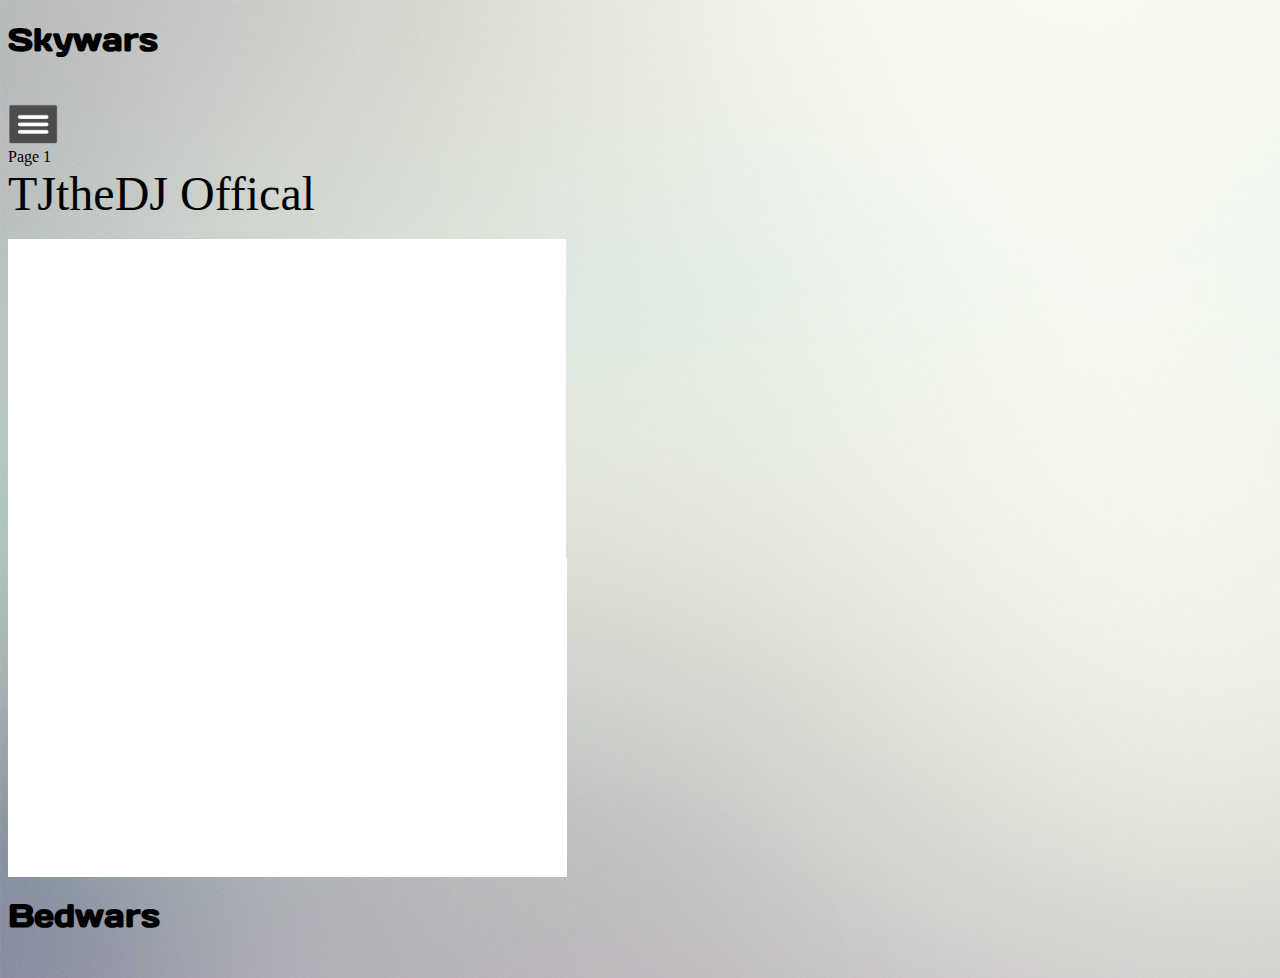
==== index.html @ 0a888ab0 "1" ====
<!DOCTYPE html>
<html>

<head>
    <meta charset="UTF-8">
    <!-- generator meta tag -->
    <!-- leave this for stats and Silex version check -->
    <meta name="generator" content="Silex v2.2.7">
    <!-- End of generator meta tag -->
    <script type="text/javascript" src="//editor.silex.me/static/2.7/jquery.js" data-silex-static=""></script>
    <script type="text/javascript" src="//editor.silex.me/static/2.7/jquery-ui.js" data-silex-static=""></script>
    <script type="text/javascript" src="//editor.silex.me/static/2.7/pageable.js" data-silex-static=""></script>
    <script type="text/javascript" src="//editor.silex.me/static/2.7/front-end.js" data-silex-static=""></script>
    <link rel="stylesheet" href="//editor.silex.me/static/2.7/normalize.css" data-silex-static="">
    <link rel="stylesheet" href="//editor.silex.me/static/2.7/front-end.css" data-silex-static="">

    <style type="text/css" class="silex-style"></style>
    <script type="text/javascript" class="silex-script"></script>
    <style class="silex-inline-styles" type="text/css">
        .body-initial {
            background-color: rgba(255, 255, 255, 1);
            background-image: url('515977-wallpaper-white-gradient.jpg');
        }
        
        .silex-id-1490938557495-3 {
            min-height: 85px;
            width: 163px;
            top: 323px;
            left: 278px;
        }
        
        .silex-id-1490938027022-0 {
            min-height: 73px;
            width: 361px;
            top: 19px;
            left: 598px;
        }
        
        @media only screen and (max-width: 480px),
        only screen and (max-device-width: 480px) {
            .silex-id-1490938027022-0 {
                left: 101px;
                top: 120px;
            }
        }
        
        .silex-id-1490938509643-2 {
            min-height: 319px;
            width: 558px;
            background-color: rgb(255, 255, 255);
            top: 427px;
            left: 1013px;
        }
        
        .silex-id-1490938098897-1 {
            min-height: 319px;
            width: 559px;
            background-color: rgb(255, 255, 255);
            top: 415px;
            left: 69px;
        }
        
        .silex-id-1490938605166-5 {
            min-height: 75px;
            width: 157px;
            top: 341px;
            left: 1219px;
        }
    </style>
    <title></title>
    <script type="text/javascript" class="silex-json-styles">
        [{"desktop":{"body-initial":{"background-color":"rgba(255,255,255,1)","background-image":"url('515977-wallpaper-white-gradient.jpg')"},"silex-id-1474394621033-3":{"min-height":"600px","top":"5px","left":"0px"},"silex-id-1474394621032-2":{"min-height":"100px","background-color":"rgb(255, 255, 255)"},"silex-id-1474394605264-1":{"min-height":"100px","width":"100px","top":"100px","left":"100px"},"silex-id-1474394605263-0":{"min-height":"100px","background-color":"transparent"},"silex-id-1442914737143-3":{"min-height":"36px","width":"960px","top":"37px","left":"1px"},"silex-id-1490938027022-0":{"min-height":"73px","width":"361px","top":"19px","left":"598px"},"silex-id-1490938098897-1":{"min-height":"319px","width":"559px","background-color":"rgb(255, 255, 255)","top":"415px","left":"69px"},"silex-id-1490938509643-2":{"min-height":"319px","width":"558px","background-color":"rgb(255, 255, 255)","top":"427px","left":"1013px"},"silex-id-1490938557495-3":{"min-height":"85px","width":"163px","top":"323px","left":"278px"},"silex-id-1490938605166-5":{"min-height":"75px","width":"157px","top":"341px","left":"1219px","background-image":""},"silex-id-1490940182491-6":{"min-height":"100px","background-color":"rgb(255, 255, 255)"},"silex-id-1490940224041-8":{"min-height":"100px","background-color":"rgb(255, 255, 255)"}},"mobile":{"silex-id-1490938027022-0":{"left":"101px","top":"120px"}},"componentData":{}}]
    </script>






    <meta name="viewport" content="width=device-width, initial-scale=1, maximum-scale=2.2" data-silex-viewport="">
    <link href="http://fonts.googleapis.com/css?family=Days+One" rel="stylesheet" type="text/css" class="silex-custom-font">
    <style id="current-page-style">
        .page-page-1 {
            display: inherit;
        }
    </style>
    <!-- Silex HEAD tag do not remove -->
    <!-- End of Silex HEAD tag do not remove -->
</head>

<body data-silex-id="body-initial" class="body-initial enable-mobile silex-runtime" data-silex-type="container">
    <div data-silex-type="text" class="editable-style silex-id-1490938557495-3 text-element" data-silex-id="silex-id-1490938557495-3">
        <div class="silex-element-content normal">
            <h3 class="heading3">
                <font face="Days One" size="6">Skywars</font>
            </h3>
        </div>
    </div>
    <div class="silex-pages">
        <div data-silex-type="image" class="editable-style silex-id-hamburger-menu image-element menu-button prevent-draggable prevent-resizable" data-silex-id="silex-id-hamburger-menu">
            <img alt="open mobile menu" src="[data-uri]"
                class="silex-element-content">
        </div>

        <a id="page-page-1" data-silex-type="page" class="page-element page-link-active">Page 1</a></div>
















    <div data-silex-type="text" class="editable-style silex-id-1490938027022-0 text-element" data-silex-id="silex-id-1490938027022-0">
        <div class="silex-element-content normal">
            <font face="georgia, serif" size="7">TJtheDJ Offical</font>
            <div><br></div>
        </div>
    </div>
    <div data-silex-type="html" class="editable-style silex-id-1490938509643-2 html-element" data-silex-id="silex-id-1490938509643-2">
        <div class="silex-element-content"><iframe width="560" height="315" src="https://www.youtube.com/embed/videoseries?list=PL4pro5D7LdbhJXVVdPAXng2gD8tUxT-XS" frameborder="0" allowfullscreen=""></iframe></div>
    </div>
    <div data-silex-type="html" class="editable-style silex-id-1490938098897-1 html-element" data-silex-id="silex-id-1490938098897-1">
        <div class="silex-element-content"><iframe width="560" height="315" src="https://www.youtube.com/embed/videoseries?list=PL4pro5D7Ldbh3jFfneKgEJfBDd4A2UvR7" frameborder="0" allowfullscreen=""></iframe></div>
    </div>
    <div data-silex-type="text" class="editable-style silex-id-1490938605166-5 text-element" data-silex-id="silex-id-1490938605166-5">
        <div class="silex-element-content normal">
            <h3 style="height: 0px;" class="heading3">
                <font face="Days One" size="6">Bedwars</font>
            </h3>
            <h3 style="height: 0px;" class="heading3">
                <font face="Days One" size="6"><br></font>
            </h3>
            <h3 style="height: 0px;" class="heading3">
                <font face="Days One" size="6"><br></font><br></h3>
        </div>
    </div>
</body>

</html>
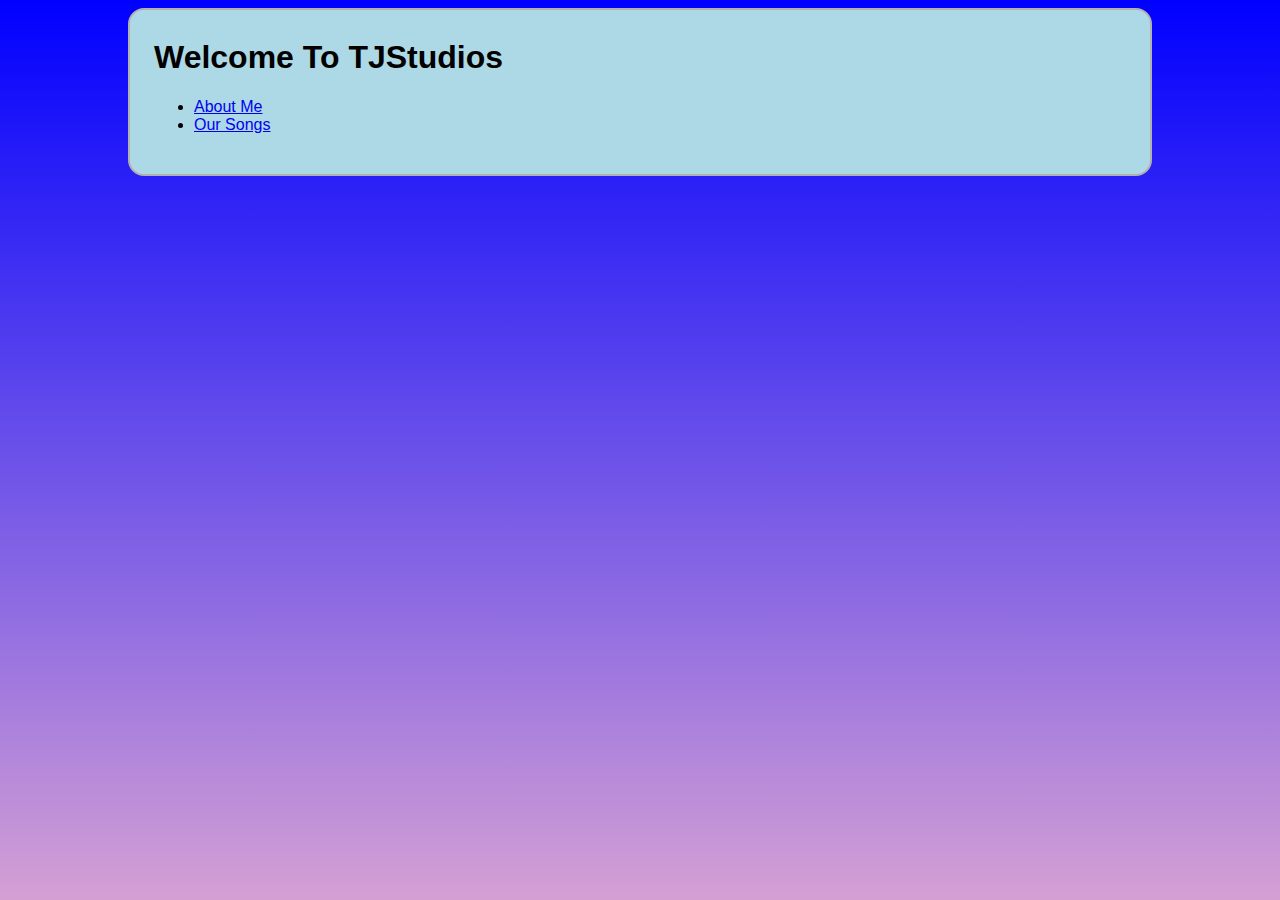
==== commit ed80a96f: "Website Rebuilt" ====
--- a/index.html
+++ b/index.html
@@ -1,148 +1,13 @@
+<!DOCTYPE html>
 <!DOCTYPE html>
 <html>
-
 <head>
-    <meta charset="UTF-8">
-    <!-- generator meta tag -->
-    <!-- leave this for stats and Silex version check -->
-    <meta name="generator" content="Silex v2.2.7">
-    <!-- End of generator meta tag -->
-    <script type="text/javascript" src="//editor.silex.me/static/2.7/jquery.js" data-silex-static=""></script>
-    <script type="text/javascript" src="//editor.silex.me/static/2.7/jquery-ui.js" data-silex-static=""></script>
-    <script type="text/javascript" src="//editor.silex.me/static/2.7/pageable.js" data-silex-static=""></script>
-    <script type="text/javascript" src="//editor.silex.me/static/2.7/front-end.js" data-silex-static=""></script>
-    <link rel="stylesheet" href="//editor.silex.me/static/2.7/normalize.css" data-silex-static="">
-    <link rel="stylesheet" href="//editor.silex.me/static/2.7/front-end.css" data-silex-static="">
-
-    <style type="text/css" class="silex-style"></style>
-    <script type="text/javascript" class="silex-script"></script>
-    <style class="silex-inline-styles" type="text/css">
-        .body-initial {
-            background-color: rgba(255, 255, 255, 1);
-            background-image: url('515977-wallpaper-white-gradient.jpg');
-        }
-        
-        .silex-id-1490938557495-3 {
-            min-height: 85px;
-            width: 163px;
-            top: 323px;
-            left: 278px;
-        }
-        
-        .silex-id-1490938027022-0 {
-            min-height: 73px;
-            width: 361px;
-            top: 19px;
-            left: 598px;
-        }
-        
-        @media only screen and (max-width: 480px),
-        only screen and (max-device-width: 480px) {
-            .silex-id-1490938027022-0 {
-                left: 101px;
-                top: 120px;
-            }
-        }
-        
-        .silex-id-1490938509643-2 {
-            min-height: 319px;
-            width: 558px;
-            background-color: rgb(255, 255, 255);
-            top: 427px;
-            left: 1013px;
-        }
-        
-        .silex-id-1490938098897-1 {
-            min-height: 319px;
-            width: 559px;
-            background-color: rgb(255, 255, 255);
-            top: 415px;
-            left: 69px;
-        }
-        
-        .silex-id-1490938605166-5 {
-            min-height: 75px;
-            width: 157px;
-            top: 341px;
-            left: 1219px;
-        }
-    </style>
-    <title></title>
-    <script type="text/javascript" class="silex-json-styles">
-        [{"desktop":{"body-initial":{"background-color":"rgba(255,255,255,1)","background-image":"url('515977-wallpaper-white-gradient.jpg')"},"silex-id-1474394621033-3":{"min-height":"600px","top":"5px","left":"0px"},"silex-id-1474394621032-2":{"min-height":"100px","background-color":"rgb(255, 255, 255)"},"silex-id-1474394605264-1":{"min-height":"100px","width":"100px","top":"100px","left":"100px"},"silex-id-1474394605263-0":{"min-height":"100px","background-color":"transparent"},"silex-id-1442914737143-3":{"min-height":"36px","width":"960px","top":"37px","left":"1px"},"silex-id-1490938027022-0":{"min-height":"73px","width":"361px","top":"19px","left":"598px"},"silex-id-1490938098897-1":{"min-height":"319px","width":"559px","background-color":"rgb(255, 255, 255)","top":"415px","left":"69px"},"silex-id-1490938509643-2":{"min-height":"319px","width":"558px","background-color":"rgb(255, 255, 255)","top":"427px","left":"1013px"},"silex-id-1490938557495-3":{"min-height":"85px","width":"163px","top":"323px","left":"278px"},"silex-id-1490938605166-5":{"min-height":"75px","width":"157px","top":"341px","left":"1219px","background-image":""},"silex-id-1490940182491-6":{"min-height":"100px","background-color":"rgb(255, 255, 255)"},"silex-id-1490940224041-8":{"min-height":"100px","background-color":"rgb(255, 255, 255)"}},"mobile":{"silex-id-1490938027022-0":{"left":"101px","top":"120px"}},"componentData":{}}]
-    </script>
-
-
-
-
-
-
-    <meta name="viewport" content="width=device-width, initial-scale=1, maximum-scale=2.2" data-silex-viewport="">
-    <link href="http://fonts.googleapis.com/css?family=Days+One" rel="stylesheet" type="text/css" class="silex-custom-font">
-    <style id="current-page-style">
-        .page-page-1 {
-            display: inherit;
-        }
-    </style>
-    <!-- Silex HEAD tag do not remove -->
-    <!-- End of Silex HEAD tag do not remove -->
-</head>
-
-<body data-silex-id="body-initial" class="body-initial enable-mobile silex-runtime" data-silex-type="container">
-    <div data-silex-type="text" class="editable-style silex-id-1490938557495-3 text-element" data-silex-id="silex-id-1490938557495-3">
-        <div class="silex-element-content normal">
-            <h3 class="heading3">
-                <font face="Days One" size="6">Skywars</font>
-            </h3>
-        </div>
-    </div>
-    <div class="silex-pages">
-        <div data-silex-type="image" class="editable-style silex-id-hamburger-menu image-element menu-button prevent-draggable prevent-resizable" data-silex-id="silex-id-hamburger-menu">
-            <img alt="open mobile menu" src="[data-uri]"
-                class="silex-element-content">
-        </div>
-
-        <a id="page-page-1" data-silex-type="page" class="page-element page-link-active">Page 1</a></div>
-
-
-
-
-
-
-
-
-
-
-
-
-
-
-
-
-    <div data-silex-type="text" class="editable-style silex-id-1490938027022-0 text-element" data-silex-id="silex-id-1490938027022-0">
-        <div class="silex-element-content normal">
-            <font face="georgia, serif" size="7">TJtheDJ Offical</font>
-            <div><br></div>
-        </div>
-    </div>
-    <div data-silex-type="html" class="editable-style silex-id-1490938509643-2 html-element" data-silex-id="silex-id-1490938509643-2">
-        <div class="silex-element-content"><iframe width="560" height="315" src="https://www.youtube.com/embed/videoseries?list=PL4pro5D7LdbhJXVVdPAXng2gD8tUxT-XS" frameborder="0" allowfullscreen=""></iframe></div>
-    </div>
-    <div data-silex-type="html" class="editable-style silex-id-1490938098897-1 html-element" data-silex-id="silex-id-1490938098897-1">
-        <div class="silex-element-content"><iframe width="560" height="315" src="https://www.youtube.com/embed/videoseries?list=PL4pro5D7Ldbh3jFfneKgEJfBDd4A2UvR7" frameborder="0" allowfullscreen=""></iframe></div>
-    </div>
-    <div data-silex-type="text" class="editable-style silex-id-1490938605166-5 text-element" data-silex-id="silex-id-1490938605166-5">
-        <div class="silex-element-content normal">
-            <h3 style="height: 0px;" class="heading3">
-                <font face="Days One" size="6">Bedwars</font>
-            </h3>
-            <h3 style="height: 0px;" class="heading3">
-                <font face="Days One" size="6"><br></font>
-            </h3>
-            <h3 style="height: 0px;" class="heading3">
-                <font face="Days One" size="6"><br></font><br></h3>
-        </div>
-    </div>
-</body>
-
-</html>+<title>Home</title>
+<link type="text/css" rel="stylesheet" href="css/my-first-stylesheet.css"/>
+<head>
+<body>
+<h1>Welcome To TJStudios</h1>
+<ul>
+    <li><a href="about-us.html">About Me</li>
+    <li><a href="our-songs.html">Our Songs</li>
+</ul>
--- a/css/my-first-stylesheet.css
+++ b/css/my-first-stylesheet.css
@@ -0,0 +1,125 @@
+/* set sizing to border box method */
+html {
+box-sizing: border-box;
+}
+*, *:before, *:after {
+box-sizing: inherit;
+}
+/* set maximum and minimum widths for the body and centre within the viewport */
+body {
+background-color: LightBlue;
+font-family: sans-serif;
+margin-left: auto;
+margin-right: auto;
+max-width: 1024px;
+min-width: 256px;
+padding-top: 8px;
+padding-bottom: 24px;
+padding-left: 24px;
+padding-right: 24px;
+}
+/* add a fancy background */
+html {
+background: linear-gradient(blue, pink);
+background-size: 1920px 1080px;
+}
+/* header */
+header{
+}
+header p {
+float: left;
+font-size: 16px;
+font-weight: bold;
+margin-top: 0px;
+}
+header h1 {
+font-size: 16px;
+text-align: right;
+}
+/* the menu */
+nav ul {
+list-style-type: none;
+background-color: #B577B5;
+border: 2px solid Black;
+border-radius: 10px;
+font-family: sans-serif;
+font-weight: bold;
+padding: 16px;
+}
+nav ul li {
+display: inline;
+border-right: 2px solid #111111;
+padding-right: 8px;
+padding-left: 8px;
+}
+nav ul li:last-child {
+border-right: none;
+}
+nav ul li a {
+text-decoration: none;
+color: #111111;
+}
+nav li.selected{
+color: #606060;
+}
+nav ul li a:hover {
+text-decoration: underline;
+}
+/* biographies */
+section {
+background-color: #FFFFFF;
+margin-bottom: 24px;
+min-height: 320px;
+padding-left: 24px;
+padding-right: 24px;
+}
+/* the aside */
+aside {
+}
+/* footer */
+footer {
+}
+footer p.copyright {
+float: left;
+margin-top: 0px;
+}
+footer p.contact {
+text-align: right;
+}
+
+/* small images are set to 200px in height */
+img.small {
+float: left;
+height: 200px;
+margin-bottom: 24px;
+margin-right: 24px;
+}
+/* medium images can be 50% of the container elementâ€™s width, up to 360px */
+img.medium {
+max-width: 360px;
+width: 50%;
+}
+/* large images are 100% of the container elementâ€™s width */
+img.large {
+width: 100%;
+}
+/* add the same style of border to the elements which are to have borders */
+body, section, img {
+border: 2px solid #B1B1B1;
+border-radius: 16px;
+}
+/* the bits that are specific to a wide viewport (over 56em) */
+@media all and (min-width: 900px) {
+article {
+float: left;
+width: 66%;
+}
+aside {
+float: left;
+padding-left: 24px;
+width: 34%;
+}
+footer {
+clear: both;
+}
+}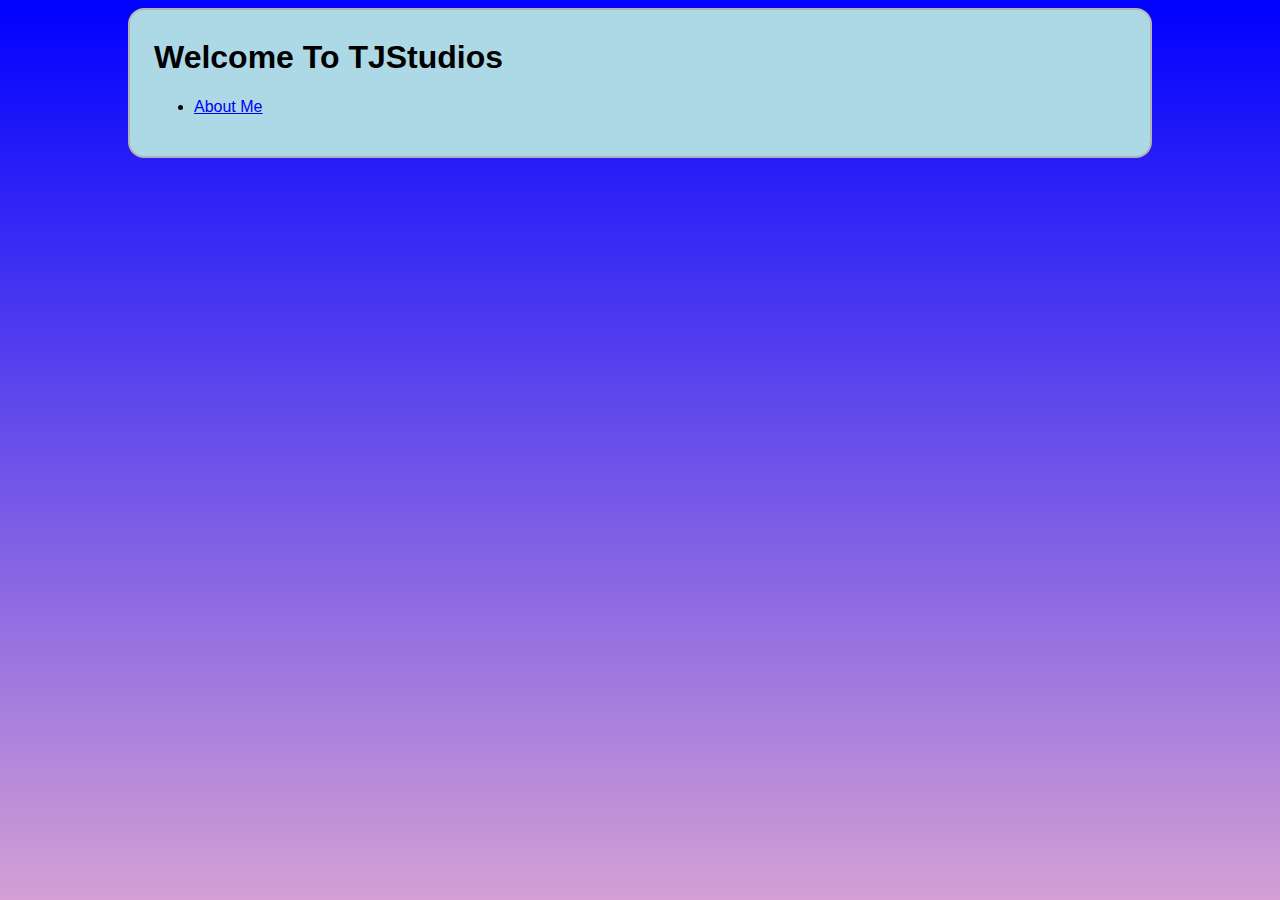
==== commit 028fd013: "More Fixing" ====
--- a/index.html
+++ b/index.html
@@ -9,5 +9,4 @@
 <h1>Welcome To TJStudios</h1>
 <ul>
     <li><a href="about-us.html">About Me</li>
-    <li><a href="our-songs.html">Our Songs</li>
 </ul>
--- a/css/my-first-stylesheet.css
+++ b/css/my-first-stylesheet.css
@@ -40,7 +40,7 @@
 nav ul {
 list-style-type: none;
 background-color: #B577B5;
-border: 2px solid Black;
+border: 2px solid Cyan;
 border-radius: 10px;
 font-family: sans-serif;
 font-weight: bold;
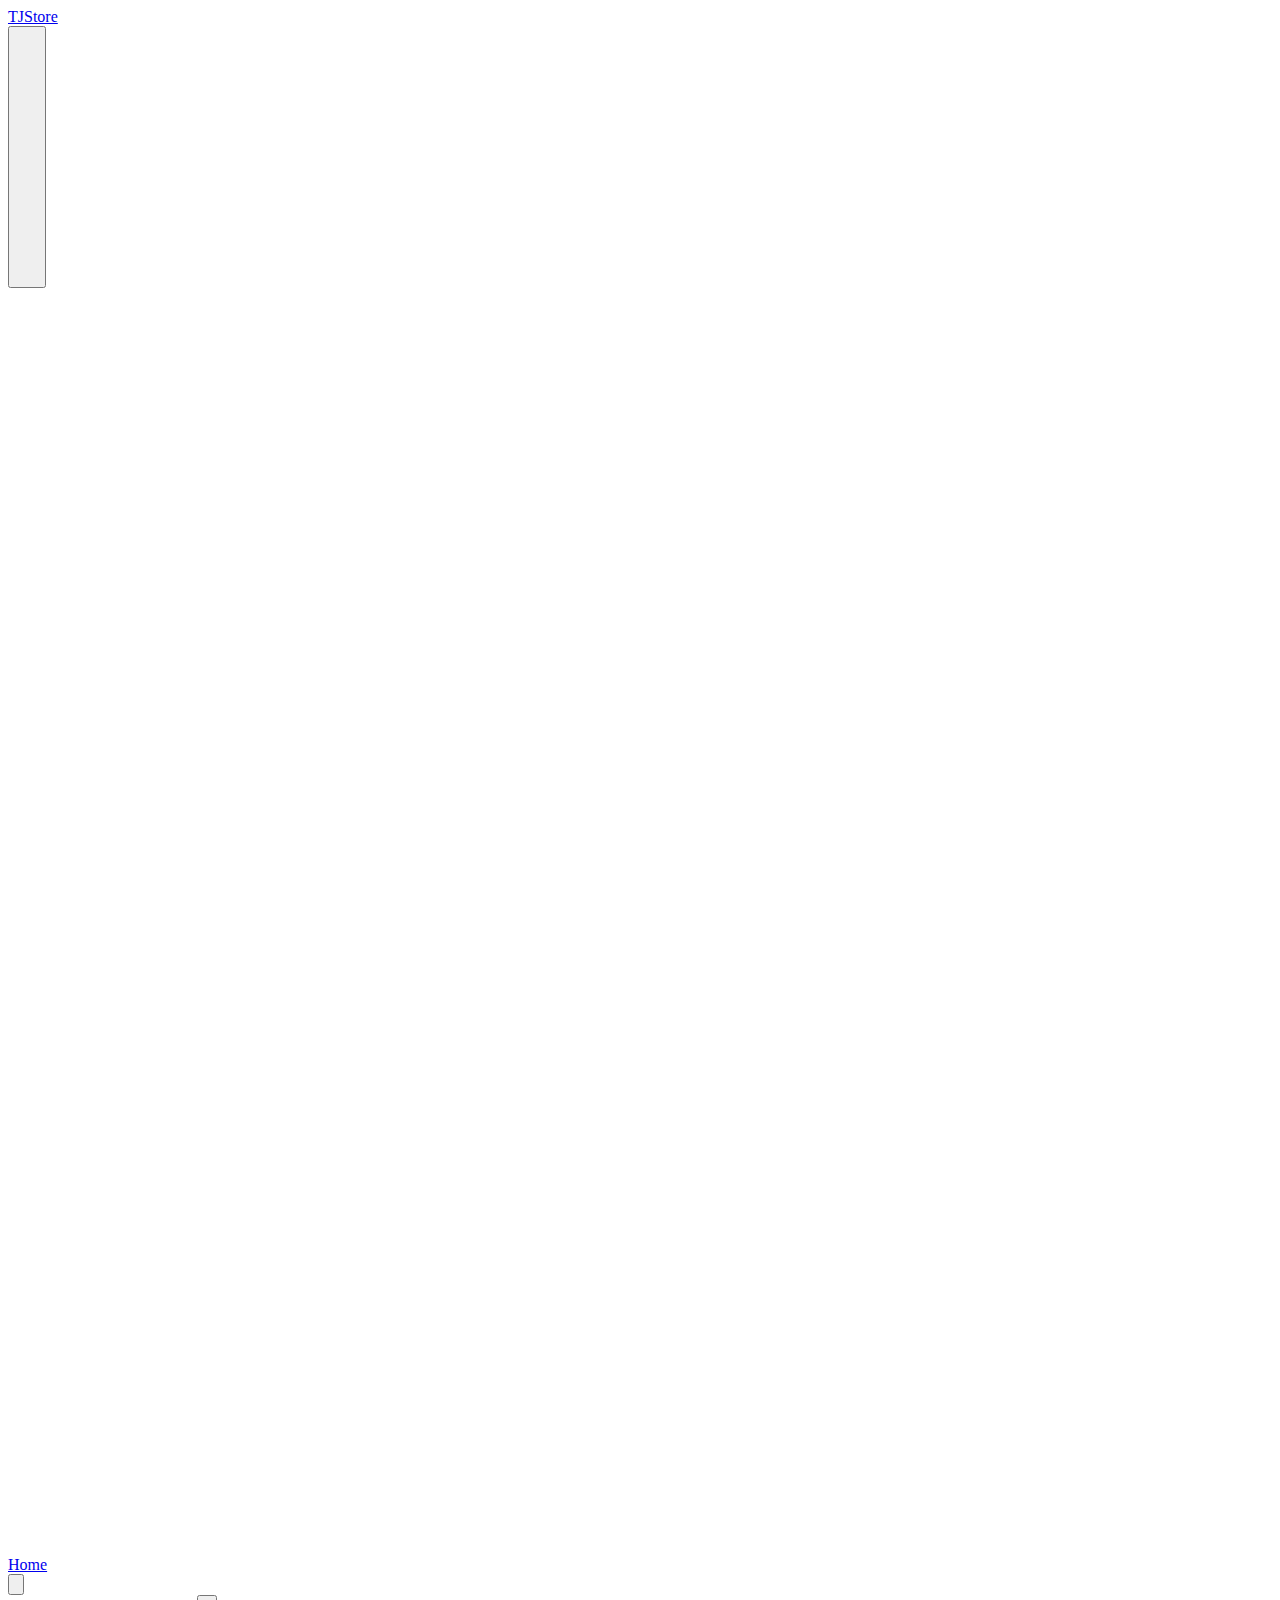
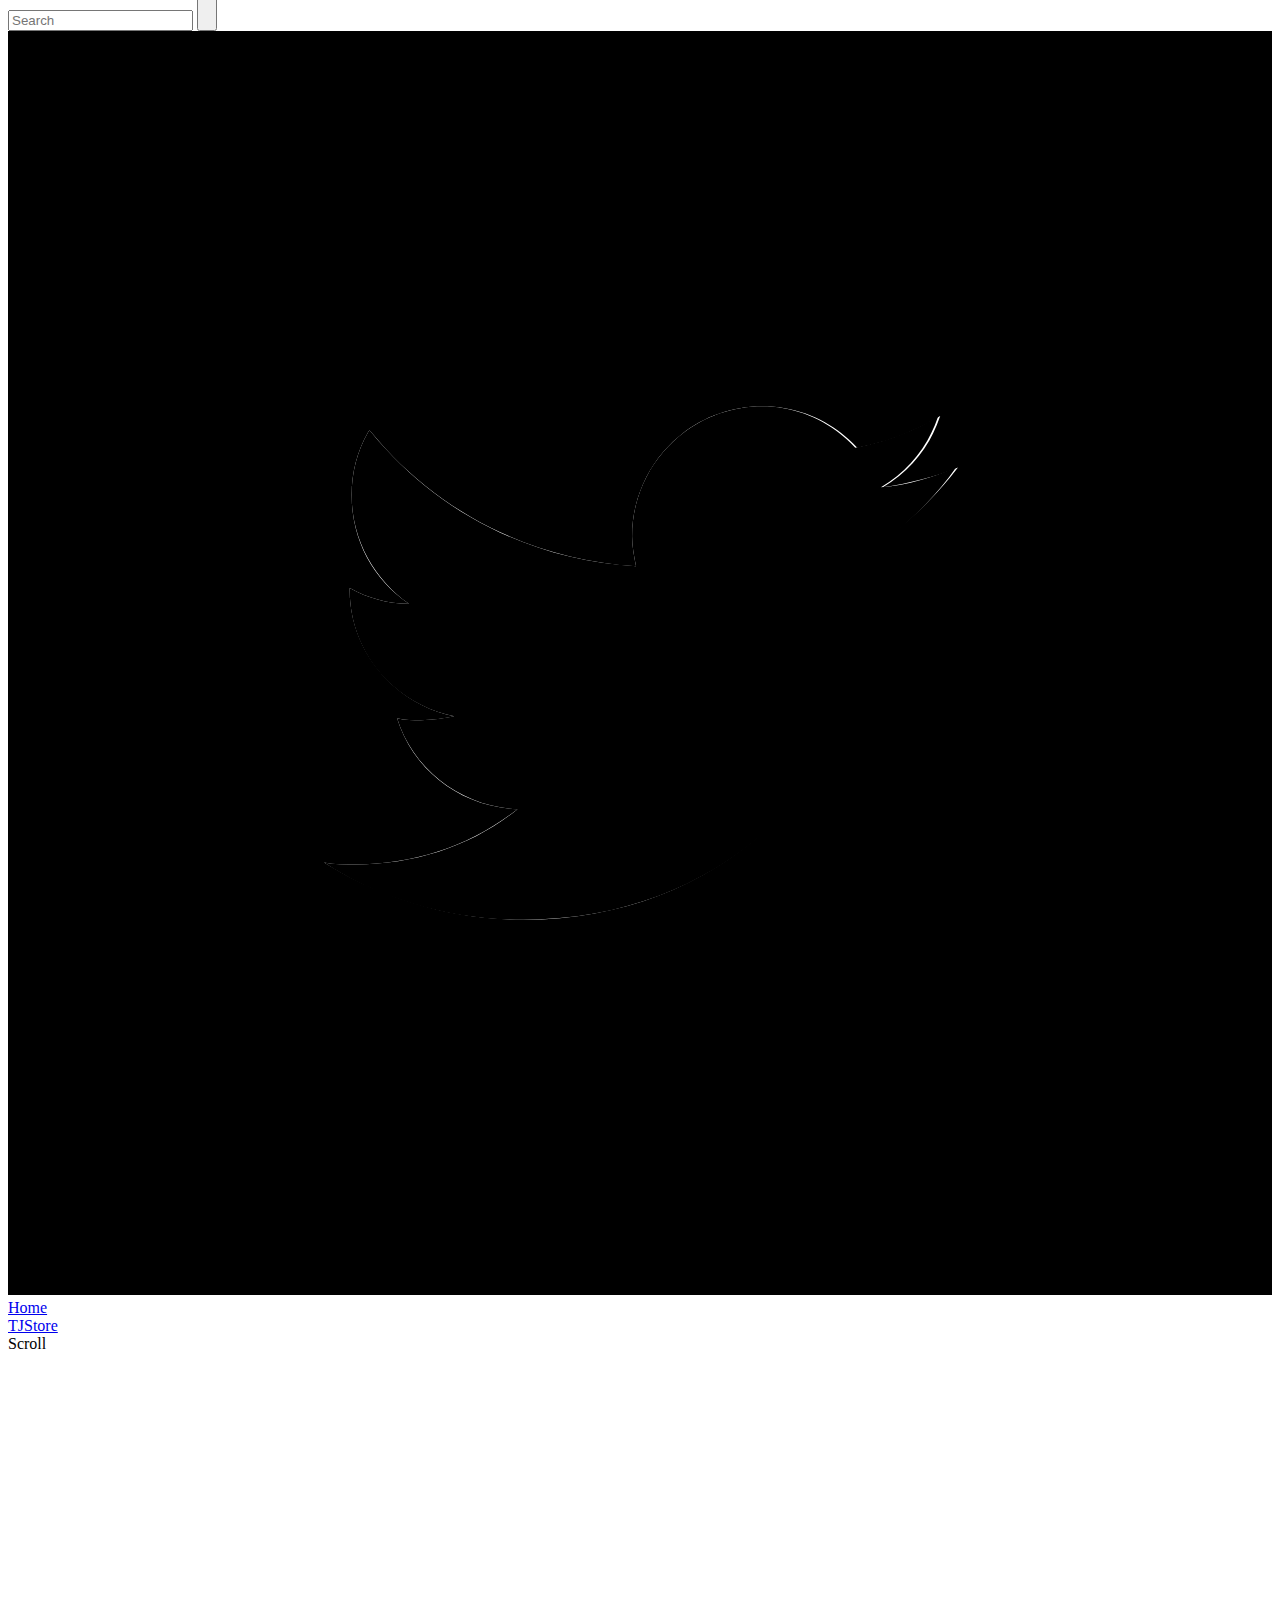
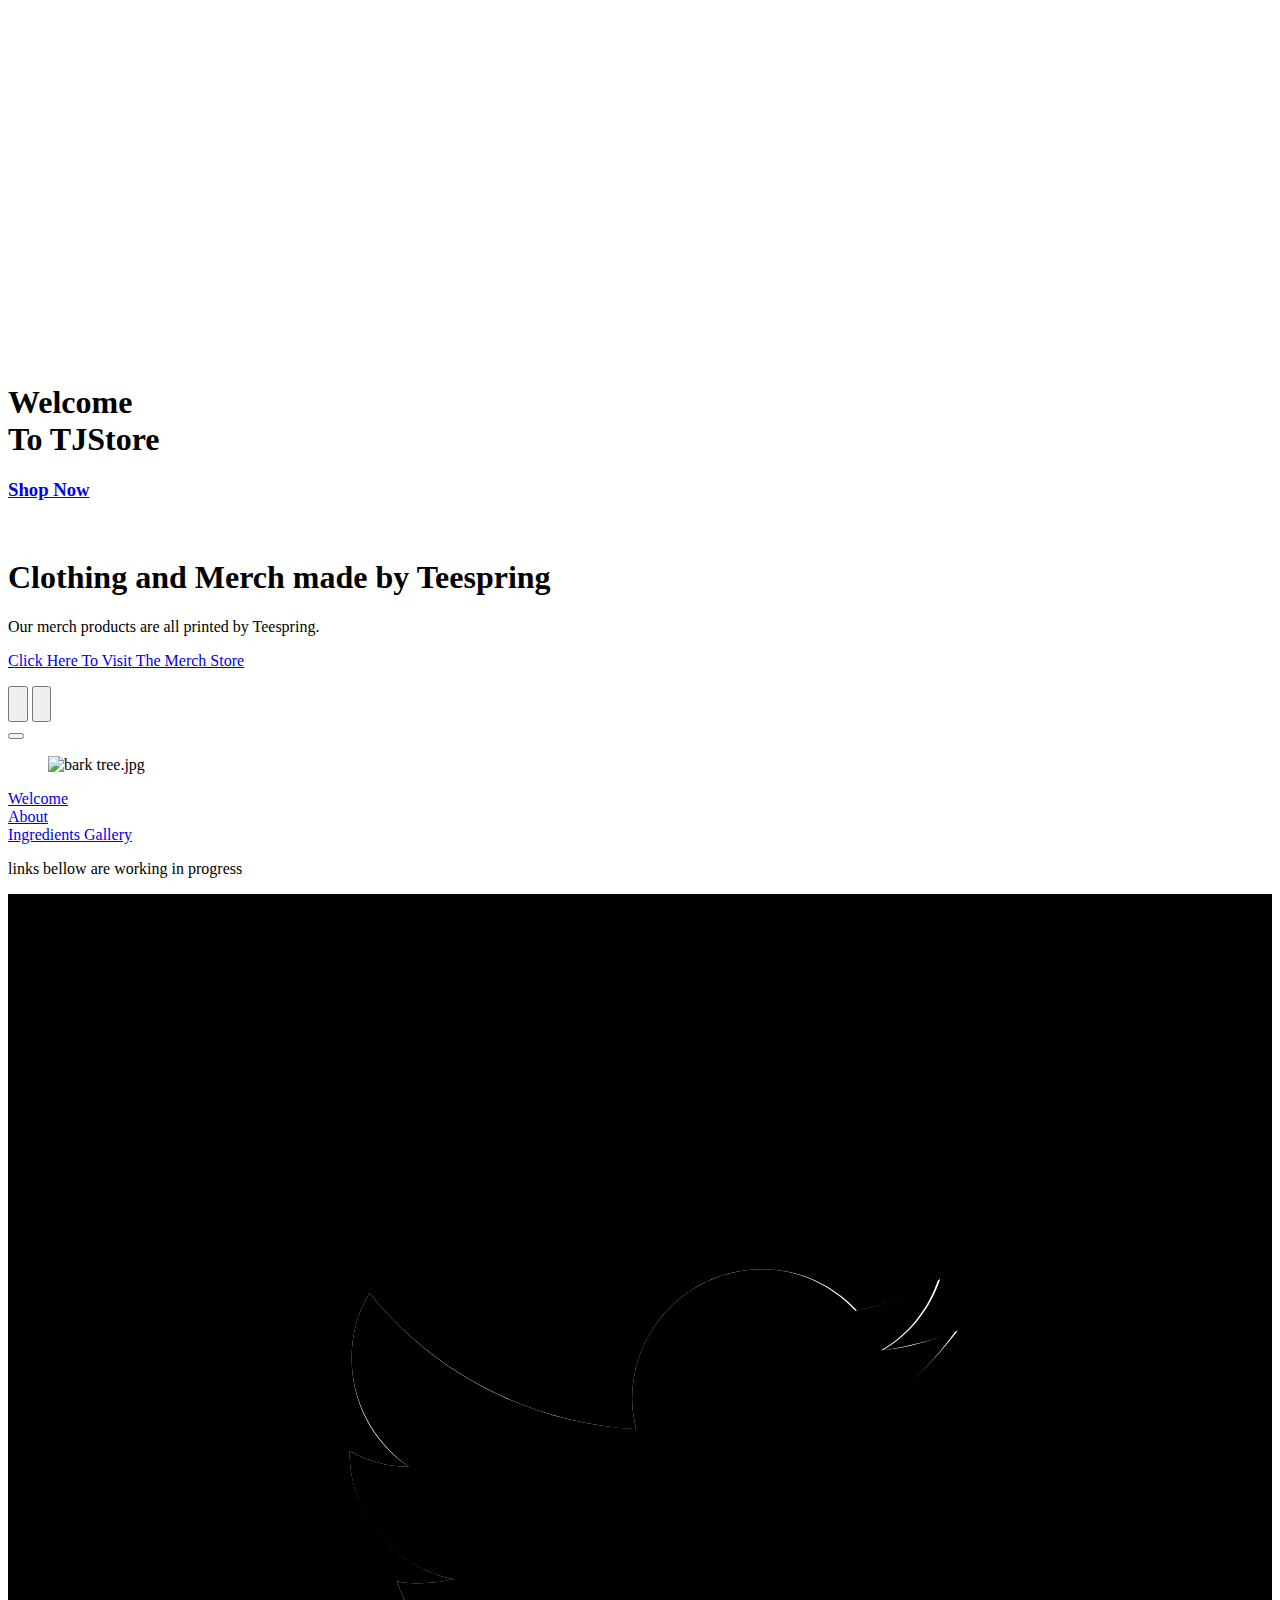
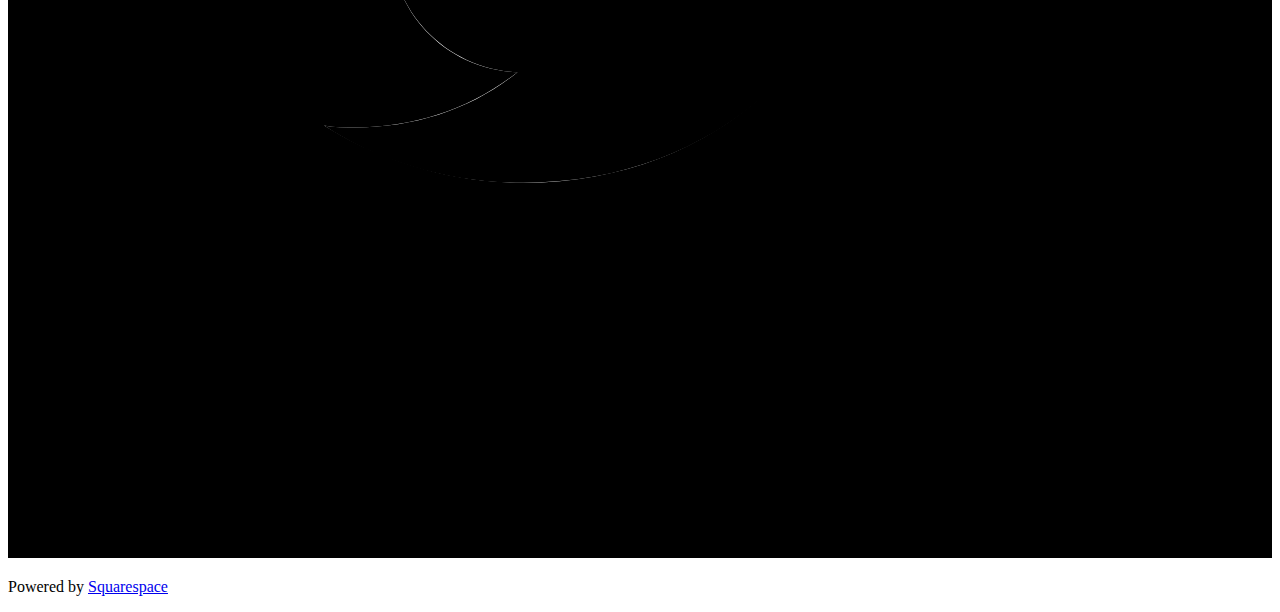
==== commit fe122570: "update" ====
--- a/index.html
+++ b/index.html
@@ -1,12 +1,448 @@
-<!DOCTYPE html>
-<!DOCTYPE html>
-<html>
-<head>
-<title>Home</title>
-<link type="text/css" rel="stylesheet" href="css/my-first-stylesheet.css"/>
-<head>
-<body>
-<h1>Welcome To TJStudios</h1>
-<ul>
-    <li><a href="about-us.html">About Me</li>
-</ul>
+
+<!doctype html>
+<html xmlns:og="http://opengraphprotocol.org/schema/" xmlns:fb="http://www.facebook.com/2008/fbml" xmlns:website="http://ogp.me/ns/website" lang="en-US" itemscope itemtype="http://schema.org/WebPage"  data-authenticated-account>
+  <head>
+    <meta http-equiv="X-UA-Compatible" content="IE=edge,chrome=1">
+    <meta name="viewport" content="initial-scale=1">
+
+    <!-- This is Squarespace. --><!-- thetjstore -->
+<base href="">
+<meta charset="utf-8" />
+<title>TJStore</title>
+<link rel="shortcut icon" type="image/x-icon" href="/favicon.ico"/>
+<link rel="canonical" href="https://thetjstore.squarespace.com/"/>
+<meta property="og:site_name" content="TJStore"/>
+<meta property="og:title" content="Home"/>
+<meta property="og:url" content="https://thetjstore.squarespace.com/"/>
+<meta property="og:type" content="website"/>
+<meta itemprop="name" content="Home"/>
+<meta itemprop="url" content="https://thetjstore.squarespace.com/"/>
+<meta name="twitter:title" content="Home"/>
+<meta name="twitter:url" content="https://thetjstore.squarespace.com/"/>
+<meta name="twitter:card" content="summary"/>
+<meta name="description" content="" />
+<link rel="stylesheet" type="text/css" href="//fonts.googleapis.com/css?family=Rubik:300,400,300i,500,700,700i,900,400i"/>
+<script type="text/javascript">SQUARESPACE_ROLLUPS = {};</script>
+<script>(function(rollups, name) { if (!rollups[name]) { rollups[name] = {}; } rollups[name].js = ["//static.squarespace.com/universal/scripts-compressed/common-d424c897b6c0a8cad5f4-min.en-US.js"]; })(SQUARESPACE_ROLLUPS, 'squarespace-common');</script>
+<script type="text/javascript" data-sqs-type="dynamic-assets-loader">(function() {(function(a){function e(b){-1!==b.indexOf(".js")?document.write("<script "+f+'crossorigin="anonymous" src="'+b+'">\x3c/script>'):document.write('<link rel="stylesheet" type="text/css" href="'+b+'" />')}var g=function(){var b=window.location.search,a=b.indexOf("exclude=");return-1<a&&(b=b.substr(a+8).split("&")[0])?b.split(","):[]}(),f;f=window.__beta_flag_should_defer?'defer="defer" ':"";try{if(window.top!=window&&window.top.Squarespace&&window.top.Squarespace.frameAvailable){window.top.Squarespace.frameAvailable(window,
+SQUARESPACE_ROLLUPS);return}}catch(h){console.error(h)}for(var c in a)if(!(-1<g.indexOf(c))){if(a[c].js)for(var d=0;d<a[c].js.length;d++)e(a[c].js[d]);if(a[c].css)for(d=0;d<a[c].css.length;d++)e(a[c].css[d])}})(SQUARESPACE_ROLLUPS);
+})();</script><script data-name="static-context">Static = window.Static || {}; Static.SQUARESPACE_CONTEXT = {"facebookAppId":"314192535267336","rollups":{"squarespace-announcement-bar":{"css":"//static.squarespace.com/universal/styles-compressed/announcement-bar-d41d8cd98f00b204e9800998ecf8427e-min.css","js":"//static.squarespace.com/universal/scripts-compressed/announcement-bar-3d0456ce31a898838b27-min.en-US.js"},"squarespace-audio-player":{"css":"//static.squarespace.com/universal/styles-compressed/audio-player-e1b486594965430889af24c93ffeb509-min.css","js":"//static.squarespace.com/universal/scripts-compressed/audio-player-1e22aad0f5a26f03e7f3-min.en-US.js"},"squarespace-blog-collection-list":{"css":"//static.squarespace.com/universal/styles-compressed/blog-collection-list-d41d8cd98f00b204e9800998ecf8427e-min.css","js":"//static.squarespace.com/universal/scripts-compressed/blog-collection-list-d64c29ce1b19b92aaf48-min.en-US.js"},"squarespace-calendar-block-renderer":{"css":"//static.squarespace.com/universal/styles-compressed/calendar-block-renderer-bba726056d2134131ce9d3077c28adbe-min.css","js":"//static.squarespace.com/universal/scripts-compressed/calendar-block-renderer-2df36963c15617454558-min.en-US.js"},"squarespace-chartjs-helpers":{"css":"//static.squarespace.com/universal/styles-compressed/chartjs-helpers-9935a41d63cf08ca108505d288c1712e-min.css","js":"//static.squarespace.com/universal/scripts-compressed/chartjs-helpers-fdc8bc401ca48d0db097-min.en-US.js"},"squarespace-comments":{"css":"//static.squarespace.com/universal/styles-compressed/comments-fd2f389570c2a57065011600abb62cf3-min.css","js":"//static.squarespace.com/universal/scripts-compressed/comments-c36f1b49a87dc77e30a3-min.en-US.js"},"squarespace-dialog":{"css":"//static.squarespace.com/universal/styles-compressed/dialog-9489ad8eb7daab1644e1eb45a671ba44-min.css","js":"//static.squarespace.com/universal/scripts-compressed/dialog-78b0a1fe5c24de213a43-min.en-US.js"},"squarespace-events-collection":{"css":"//static.squarespace.com/universal/styles-compressed/events-collection-bba726056d2134131ce9d3077c28adbe-min.css","js":"//static.squarespace.com/universal/scripts-compressed/events-collection-15cce9784603bd278703-min.en-US.js"},"squarespace-form-rendering-utils":{"js":"//static.squarespace.com/universal/scripts-compressed/form-rendering-utils-9d10f1dbbb22a62caa8b-min.en-US.js"},"squarespace-gallery-collection-list":{"css":"//static.squarespace.com/universal/styles-compressed/gallery-collection-list-d41d8cd98f00b204e9800998ecf8427e-min.css","js":"//static.squarespace.com/universal/scripts-compressed/gallery-collection-list-d6df23e93cd4532e8f18-min.en-US.js"},"squarespace-image-zoom":{"css":"//static.squarespace.com/universal/styles-compressed/image-zoom-ae974921915aeccaff8ad60c60e19c31-min.css","js":"//static.squarespace.com/universal/scripts-compressed/image-zoom-bd517e210add20f58418-min.en-US.js"},"squarespace-pinterest":{"css":"//static.squarespace.com/universal/styles-compressed/pinterest-d41d8cd98f00b204e9800998ecf8427e-min.css","js":"//static.squarespace.com/universal/scripts-compressed/pinterest-bcca0774e27be7087544-min.en-US.js"},"squarespace-popup-overlay":{"css":"//static.squarespace.com/universal/styles-compressed/popup-overlay-fdcf92196a4aebc72317a5c5f60f0289-min.css","js":"//static.squarespace.com/universal/scripts-compressed/popup-overlay-f583b690bb8b6be7c005-min.en-US.js"},"squarespace-product-quick-view":{"css":"//static.squarespace.com/universal/styles-compressed/product-quick-view-9abaaa4dfff182aa8d4ccf3b6ffdbe8d-min.css","js":"//static.squarespace.com/universal/scripts-compressed/product-quick-view-fada266eb873db6fa715-min.en-US.js"},"squarespace-products-collection-item-v2":{"css":"//static.squarespace.com/universal/styles-compressed/products-collection-item-v2-ae974921915aeccaff8ad60c60e19c31-min.css","js":"//static.squarespace.com/universal/scripts-compressed/products-collection-item-v2-51959b48da74157516fb-min.en-US.js"},"squarespace-products-collection-list-v2":{"css":"//static.squarespace.com/universal/styles-compressed/products-collection-list-v2-ae974921915aeccaff8ad60c60e19c31-min.css","js":"//static.squarespace.com/universal/scripts-compressed/products-collection-list-v2-3dfaf33ce7fa2a9569cf-min.en-US.js"},"squarespace-search-page":{"css":"//static.squarespace.com/universal/styles-compressed/search-page-9c747eeaabe96dacfea4932a63336f54-min.css","js":"//static.squarespace.com/universal/scripts-compressed/search-page-fb50373c0617663fc43f-min.en-US.js"},"squarespace-search-preview":{"js":"//static.squarespace.com/universal/scripts-compressed/search-preview-cd54222766fc86e2ab33-min.en-US.js"},"squarespace-share-buttons":{"js":"//static.squarespace.com/universal/scripts-compressed/share-buttons-37e85ab9e675a6accf5a-min.en-US.js"},"squarespace-simple-liking":{"css":"//static.squarespace.com/universal/styles-compressed/simple-liking-09fa291ec2800c97714f0d157fd0a6ca-min.css","js":"//static.squarespace.com/universal/scripts-compressed/simple-liking-ebd63ce97924e46bc806-min.en-US.js"},"squarespace-social-buttons":{"css":"//static.squarespace.com/universal/styles-compressed/social-buttons-7a696232d1cd101fd62b5f174f9ae6ff-min.css","js":"//static.squarespace.com/universal/scripts-compressed/social-buttons-dbadc33d36cb0fbcab9f-min.en-US.js"},"squarespace-tourdates":{"css":"//static.squarespace.com/universal/styles-compressed/tourdates-d41d8cd98f00b204e9800998ecf8427e-min.css","js":"//static.squarespace.com/universal/scripts-compressed/tourdates-5edc3e5be2436b1975d9-min.en-US.js"},"squarespace-website-overlays-manager":{"css":"//static.squarespace.com/universal/styles-compressed/website-overlays-manager-d1b0ace5f5af772d643f5a6ce0056946-min.css","js":"//static.squarespace.com/universal/scripts-compressed/website-overlays-manager-92aba1bce35b52dbd8c1-min.en-US.js"}},"pageType":1,"website":{"id":"5a2060c290bcce63640fb405","identifier":"thetjstore","websiteType":1,"contentModifiedOn":1512074048656,"cloneable":false,"siteStatus":{"value":3,"expiration":1513280962403},"language":"en-US","timeZone":"America/New_York","machineTimeZoneOffset":-18000000,"timeZoneOffset":-18000000,"timeZoneAbbr":"EST","siteTitle":"TJStore","siteDescription":{"html":"","raw":false},"shareButtonOptions":{"2":true,"1":true,"7":true},"authenticUrl":"https://thetjstore.squarespace.com","internalUrl":"https://thetjstore.squarespace.com","baseUrl":"https://thetjstore.squarespace.com","sslSetting":3,"isHstsEnabled":false,"socialAccounts":[{"serviceId":4,"userId":"835682454027423744","userName":"TJtheDJ701","screenname":"TJtheDJ Offical","addedOn":1512073843945,"profileUrl":"https://twitter.com/TJtheDJ701","iconUrl":"http://pbs.twimg.com/profile_images/930533147460153344/HXeVhBPF_normal.jpg","collectionId":"5a206a7380bd5ebdd327290f","id":"5a206a7380bd5ebdd327290e","websiteId":"5a2060c290bcce63640fb405","pullEnabled":true,"pushEnabled":true,"autoPushEnabled":false,"iconEnabled":true,"defaultPushMessage":"%t %u","accountState":1,"serviceName":"twitter"}],"createdOn":1512071362403,"templateId":"55f0aac0e4b0f0a5b7e0b22e","installationId":"5a2060c290bcce63640fb419","templateWebsiteId":"56098193e4b08650938b4d7b","hasPassword":false,"typekitId":"","pageLimit":2147483647,"productLimit":2147483647,"mobilePortfolioEnabled":true,"canUseDeveloperSDK":true,"canUseCommerce":false,"contributorLimit":2147483647,"canUseAdvancedCommerce":true,"statsMigrated":false,"imageMetadataProcessingEnabled":false,"revalidateBefore":1512071432731},"websiteSettings":{"id":"5a2060c290bcce63640fb407","websiteId":"5a2060c290bcce63640fb405","subjects":[],"country":"AU","state":"NSW","simpleLikingEnabled":true,"mobileInfoBarSettings":{"isContactEmailEnabled":false,"isContactPhoneNumberEnabled":false,"isLocationEnabled":false,"isBusinessHoursEnabled":false},"commentLikesAllowed":true,"commentAnonAllowed":true,"commentThreaded":true,"commentApprovalRequired":false,"commentAvatarsOn":true,"commentSortType":2,"commentFlagThreshold":0,"commentFlagsAllowed":true,"commentEnableByDefault":true,"commentDisableAfterDaysDefault":0,"disqusShortname":"","commentsEnabled":false,"storeSettings":{"returnPolicy":{"raw":false},"termsOfService":{"raw":false},"privacyPolicy":{"raw":false},"storeMailingList":{"connected":false,"list":""},"stockLevelAlertLimit":5,"orderHeader":"","paymentSettings":{},"expressCheckout":false,"testModeOn":true,"useLightCart":false,"showNoteField":false,"shippingCountryDefaultValue":"US","billToShippingDefaultValue":false,"showShippingPhoneNumber":true,"isShippingPhoneRequired":false,"showBillingPhoneNumber":true,"isBillingPhoneRequired":false,"multipleQuantityAllowedForServices":true,"nextOrderId":1,"currenciesSupported":["CHF","HKD","MXN","EUR","DKK","USD","CAD","MYR","NOK","THB","AUD","SGD","ILS","PLN","GBP","CZK","SEK","NZD","PHP","RUB"],"defaultCurrency":"USD","selectedCurrency":"USD","shipStationConnectionSettings":{"passwordConfigured":false},"measurementStandard":1,"xeroSetupComplete":false,"showCustomCheckoutForm":false,"enableMailingListOptInByDefault":false,"isApplePayEnabled":false,"sameAsRetailLocation":false,"isLive":false},"useEscapeKeyToLogin":true,"ssBadgeType":1,"ssBadgePosition":4,"ssBadgeVisibility":1,"ssBadgeDevices":1,"pinterestOverlayOptions":{"mode":"disabled"},"ampEnabled":false},"cookieSettings":{"isRestrictiveCookiePolicyEnabled":false},"websiteCloneable":false,"collection":{"title":"Home","id":"56099b55e4b0ec7b8a89d273","fullUrl":"/","type":1},"subscribed":false,"appDomain":"squarespace.com","templateTweakable":true,"tweakJSON":{"aspect-ratio":"Auto","gallery-arrow-style":"No Background","gallery-aspect-ratio":"3:2 Standard","gallery-auto-crop":"true","gallery-autoplay":"false","gallery-design":"Slideshow","gallery-info-overlay":"Show on Hover","gallery-loop":"false","gallery-navigation":"Bullets","gallery-show-arrows":"true","gallery-transitions":"Fade","galleryArrowBackground":"rgba(34,34,34,1)","galleryArrowColor":"rgba(255,255,255,1)","galleryAutoplaySpeed":"3","galleryCircleColor":"rgba(255,255,255,1)","galleryInfoBackground":"rgba(0, 0, 0, .7)","galleryThumbnailSize":"100px","gridSize":"350px","gridSpacing":"20px","tweak-blog-list-columns":"4","tweak-blog-list-item-image-aspect-ratio-grid":"1:1 Square","tweak-blog-list-item-image-aspect-ratio-stacked":"1:1 Square","tweak-blog-list-item-image-show":"true","tweak-blog-list-spacing":"80px","tweak-blog-list-style":"Grid","tweak-footer-layout":"Stacked","tweak-header-bottom-overlay-on-index-gallery":"false","tweak-index-gallery-apply-bottom-spacing":"true","tweak-index-gallery-autoplay-duration":"2","tweak-index-gallery-autoplay-enable":"true","tweak-index-gallery-fixed-height":"true","tweak-index-gallery-height":"100vh","tweak-index-gallery-indicators":"Lines","tweak-index-gallery-layout":"Split","tweak-index-gallery-transition":"Fade","tweak-index-gallery-transition-duration":"500","tweak-index-nav-position":"Right","tweak-index-page-apply-bottom-spacing":"false","tweak-index-page-fullscreen":"None","tweak-index-page-min-height":"100vh","tweak-mobile-breakpoint":"640px","tweak-overlay-parallax-enabled":"true","tweak-overlay-parallax-new-math":"false","tweak-product-item-image-zoom-factor":"2","tweak-product-list-item-hover-behavior":"Show Alternate Image","tweak-product-list-items-per-row":"3","tweak-site-ajax-loading-enable":"true","tweak-site-border-show":"false","tweak-site-border-width":"10px"},"templateId":"55f0aac0e4b0f0a5b7e0b22e","pageFeatures":[1,2,4],"authenticatedAccount":{"id":"5a2060846f935e199570186f","tutorialsCompleted":{"le2-welcome":true,"welcome":true},"notificationsRead":{},"lastLoginOn":1512076617230,"lastActiveOn":1512076617230,"isDeactivated":false,"deleted":false,"displayName":"TJ DJ","firstName":"TJ","lastName":"DJ","eligibleForMarketingDiscount":false,"emailVerified":false,"revalidateTimestamp":1512071300430,"roles":{},"systemGenerated":false,"email":"tjthedj123456@gmail.com","createdOn":1512071300427,"marketingId":"ab6c01e2-ba21-46f5-b4c2-295a3a99027fj7axqjg8","editingSiteIds":["5a2060c290bcce63640fb405"],"siteSubscriptions":[{"websiteId":"5a2060c290bcce63640fb405","websiteName":"thetjstore","subscribed":true}],"storeSubscriptions":[{"websiteId":"5a2060c290bcce63640fb405","websiteName":"thetjstore","subscribed":true}],"emailAccount":true,"activatedAccount":true,"marketingUnsubscribes":{},"developerAccount":false,"pseudonymAccount":false,"locales":["en_US","en"],"preferredLocale":"en_US"},"authenticatedAccountWebsiteSettings":{"id":"5a2060c4fe54ef69b0c31055"},"permissions":{"id":"5a2060c290bcce63640fb408","websiteId":"5a2060c290bcce63640fb405","memberAccountId":"5a2060846f935e199570186f","createdOn":1512071362407,"lastLoginOn":1512076617234,"lastActiveOn":1512076617589,"permissions":{"1":true,"2":true},"subscribed":true},"accessPermissions":[1412,1222,1218,1111,1220,1515,1311,1411,1511,1513,1414,1217,1221,1612,1225,1211,1210,18,1310,1228,1810,12,1418,1415,0,14,1215,1516,1,1514,1216,1416,1610,13,1219,1224,1517,1410,1110,1417,1611,1510,15,1420,1512,1214,1226,1223,11,1212,1229,1419,1413,1213],"memberAccountNames":{"5a2060846f935e199570186f":{"displayName":"TJ DJ"}},"impersonatedSession":false,"demoCollections":[{"collectionId":"5609a981e4b03b8aa36db9cb","deleted":true},{"collectionId":"5609883be4b0a888e8345252","deleted":true},{"collectionId":"56099b55e4b0ec7b8a89d273","deleted":false},{"collectionId":"5609a9dce4b06342be58719c","deleted":true},{"collectionId":"5609bc0ee4b06342be5914d2","deleted":true},{"collectionId":"5609bd2fe4b08650938d9ce8","deleted":true},{"collectionId":"560c43c2e4b0fdd5d69ce4ba","deleted":true},{"collectionId":"56099467e4b046a121082faa","deleted":true},{"collectionId":"5612e7fbe4b019df91935360","deleted":true},{"collectionId":"561d750ee4b0d4b5e8604aa9","deleted":true},{"collectionId":"561d81d6e4b08862a345c2f6","deleted":true},{"collectionId":"561d81dde4b0be46524573b6","deleted":true},{"collectionId":"561d81ede4b08862a345c3b9","deleted":true},{"collectionId":"561d8239e4b06f8695a87709","deleted":true},{"collectionId":"56099acde4b0bf9f93593ca5","deleted":true},{"collectionId":"560add4de4b04731f0b22e4c","deleted":true},{"collectionId":"561e76fde4b0a52b9c2627f0","deleted":true}],"connectedAccounts":[{"serviceId":4,"userId":"835682454027423744","userName":"TJtheDJ701","screenname":"TJtheDJ Offical","addedOn":1512073843945,"profileUrl":"https://twitter.com/TJtheDJ701","iconUrl":"http://pbs.twimg.com/profile_images/930533147460153344/HXeVhBPF_normal.jpg","collectionId":"5a206a7380bd5ebdd327290f","id":"5a206a7380bd5ebdd327290e","websiteId":"5a2060c290bcce63640fb405","pullEnabled":true,"pushEnabled":true,"autoPushEnabled":false,"iconEnabled":true,"defaultPushMessage":"%t %u","accountState":1,"serviceName":"twitter"}],"isFacebookTab":false,"tzData":{"zones":[[-300,"US","E%sT",null]],"rules":{"US":[[1967,2006,null,"Oct","lastSun","2:00","0","S"],[1987,2006,null,"Apr","Sun>=1","2:00","1:00","D"],[2007,"max",null,"Mar","Sun>=8","2:00","1:00","D"],[2007,"max",null,"Nov","Sun>=1","2:00","0","S"]]}},"useNewImageLoader":true};</script><script type="text/javascript"> SquarespaceFonts.loadViaContext(); Squarespace.load(window);</script><link rel="alternate" type="application/rss+xml" title="RSS Feed" href="https://thetjstore.squarespace.com/home-brine?format=RSS" />
+<script type="application/ld+json">{"@context":"http://schema.org","@type":"WebSite","url":"https://thetjstore.squarespace.com","name":"TJStore","description":""}</script><!--[if gte IE 9]> <link rel="stylesheet" type="text/css" href="//static1.squarespace.com/static/sitecss/5a2060c290bcce63640fb405/0/55f0aac0e4b0f0a5b7e0b22e/5a2060c290bcce63640fb419/291-05142015/1512074014572/site.css?&filterFeatures=false&part=1"/><link rel="stylesheet" type="text/css" href="//static1.squarespace.com/static/sitecss/5a2060c290bcce63640fb405/0/55f0aac0e4b0f0a5b7e0b22e/5a2060c290bcce63640fb419/291-05142015/1512074014572/site.css?&filterFeatures=false&part=2"/><link rel="stylesheet" type="text/css" href="//static1.squarespace.com/static/sitecss/5a2060c290bcce63640fb405/0/55f0aac0e4b0f0a5b7e0b22e/5a2060c290bcce63640fb419/291-05142015/1512074014572/site.css?&filterFeatures=false&part=3"/><link rel="stylesheet" type="text/css" href="//static1.squarespace.com/static/sitecss/5a2060c290bcce63640fb405/0/55f0aac0e4b0f0a5b7e0b22e/5a2060c290bcce63640fb419/291-05142015/1512074014572/site.css?&filterFeatures=false&part=4"/><![endif]-->
+<!--[if lt IE 9]><link rel="stylesheet" type="text/css" href="//static1.squarespace.com/static/sitecss/5a2060c290bcce63640fb405/0/55f0aac0e4b0f0a5b7e0b22e/5a2060c290bcce63640fb419/291-05142015/1512074014572/site.css?&filterFeatures=false&noMedia=true&part=1"/><link rel="stylesheet" type="text/css" href="//static1.squarespace.com/static/sitecss/5a2060c290bcce63640fb405/0/55f0aac0e4b0f0a5b7e0b22e/5a2060c290bcce63640fb419/291-05142015/1512074014572/site.css?&filterFeatures=false&noMedia=true&part=2"/><link rel="stylesheet" type="text/css" href="//static1.squarespace.com/static/sitecss/5a2060c290bcce63640fb405/0/55f0aac0e4b0f0a5b7e0b22e/5a2060c290bcce63640fb419/291-05142015/1512074014572/site.css?&filterFeatures=false&noMedia=true&part=3"/><link rel="stylesheet" type="text/css" href="//static1.squarespace.com/static/sitecss/5a2060c290bcce63640fb405/0/55f0aac0e4b0f0a5b7e0b22e/5a2060c290bcce63640fb419/291-05142015/1512074014572/site.css?&filterFeatures=false&noMedia=true&part=4"/><![endif]-->
+<!--[if !IE]> --><link rel="stylesheet" type="text/css" href="//static1.squarespace.com/static/sitecss/5a2060c290bcce63640fb405/0/55f0aac0e4b0f0a5b7e0b22e/5a2060c290bcce63640fb419/291-05142015/1512074014572/site.css?&filterFeatures=false"/><!-- <![endif]-->
+<!-- End of Squarespace Headers -->
+  </head>
+  <body id="collection-56099b55e4b0ec7b8a89d273" class="tweak-social-icons-style-solid tweak-social-icons-shape-square tweak-site-width-option-full-background tweak-icon-weight-hairline  tweak-site-ajax-loading-enable  ancillary-header-top-left-layout-horizontal ancillary-header-top-center-layout-horizontal ancillary-header-top-right-layout-horizontal ancillary-header-bottom-left-layout-horizontal ancillary-header-bottom-center-layout-horizontal ancillary-header-bottom-right-layout-horizontal ancillary-header-branding-position-top-center ancillary-header-tagline-position-top-left ancillary-header-primary-nav-position-top-left ancillary-header-secondary-nav-position-top-left ancillary-header-social-position-hide ancillary-header-search-position-hide ancillary-header-cart-position-top-right ancillary-header-account-position-hide tweak-header-primary-nav-hover-style-spotlight tweak-header-primary-nav-button-style-solid tweak-header-primary-nav-button-shape-square tweak-header-secondary-nav-inherit-styles tweak-header-secondary-nav-hover-style-spotlight tweak-header-secondary-nav-button-style-solid tweak-header-secondary-nav-button-shape-square tweak-header-search-style-underlined tweak-header-search-placeholder-show tweak-header-cart-style-cart tweak-header-account-style-text tweak-overlay-parallax-enabled  tweak-index-nav-style-none tweak-index-nav-position-right tweak-index-nav-text-show tweak-index-page-fullscreen-none  tweak-index-page-scroll-indicator-none tweak-index-page-scroll-indicator-icon-arrow tweak-index-page-scroll-indicator-icon-weight-hairline  tweak-index-gallery-layout-split tweak-index-gallery-spacing-sides-show tweak-index-gallery-spacing-top-bottom-show tweak-index-gallery-fixed-height tweak-index-gallery-apply-bottom-spacing tweak-index-gallery-hover-style-plain tweak-index-gallery-controls-small-arrows tweak-index-gallery-controls-icon-weight-hairline tweak-index-gallery-indicators-lines tweak-index-gallery-autoplay-enable tweak-index-gallery-transition-fade tweak-index-gallery-content-position-bottom-center tweak-index-gallery-content-text-alignment-center tweak-footer-show tweak-footer-layout-stacked tweak-footer-layout-columns-auto tweak-footer-stacked-alignment-center    ancillary-mobile-bar-branding-position-top-left ancillary-mobile-bar-menu-icon-position-top-right tweak-mobile-bar-menu-icon-hamburger ancillary-mobile-bar-search-icon-position-top-right ancillary-mobile-bar-cart-position-bottom-center tweak-mobile-bar-cart-style-cart ancillary-mobile-bar-account-position-hide tweak-mobile-bar-account-style-text tweak-mobile-overlay-slide-origin-left tweak-mobile-overlay-close-show  tweak-mobile-overlay-menu-primary-button-style-solid tweak-mobile-overlay-menu-primary-button-shape-square   tweak-mobile-overlay-menu-secondary-button-style-solid tweak-mobile-overlay-menu-secondary-button-shape-square tweak-quote-block-alignment-left  tweak-blog-meta-primary-author tweak-blog-meta-secondary-date tweak-blog-list-style-grid tweak-blog-list-separator-show tweak-blog-list-alignment-center tweak-blog-list-item-image-show tweak-blog-list-item-image-aspect-ratio-grid-11-square tweak-blog-list-item-image-aspect-ratio-stacked-11-square tweak-blog-list-item-title-show tweak-blog-list-item-excerpt-show tweak-blog-list-item-body-show tweak-blog-list-item-readmore-inline tweak-blog-list-item-meta-position-below-content tweak-blog-list-pagination-link-label-show  tweak-blog-list-pagination-link-icon-weight-light tweak-blog-item-alignment-center tweak-blog-item-meta-position-above-title tweak-blog-item-share-position-below-content  tweak-blog-item-pagination-link-label-show tweak-blog-item-pagination-link-title-show tweak-blog-item-pagination-link-meta-category tweak-blog-item-pagination-link-icon-weight-light   event-thumbnails event-thumbnail-size-32-standard event-date-label  event-list-show-cats event-list-date event-list-time event-list-address     event-excerpts  event-item-back-link    gallery-design-slideshow aspect-ratio-auto lightbox-style-dark gallery-navigation-bullets gallery-info-overlay-show-on-hover gallery-aspect-ratio-32-standard gallery-arrow-style-no-background gallery-transitions-fade gallery-show-arrows gallery-auto-crop   tweak-product-list-image-aspect-ratio-11-square tweak-product-list-item-hover-behavior-show-alternate-image tweak-product-list-meta-position-under tweak-product-list-mobile-meta-position-under tweak-product-list-meta-alignment-under-center tweak-product-list-meta-alignment-overlay-center-center tweak-product-list-show-title tweak-product-list-show-price tweak-product-list-filter-display-hide tweak-product-list-filter-alignment-center tweak-product-item-nav-show-breadcrumb-and-pagination tweak-product-item-nav-pagination-style-previousnext tweak-product-item-nav-breadcrumb-alignment-left tweak-product-item-nav-pagination-alignment-split tweak-product-item-gallery-position-left tweak-product-item-gallery-design-stacked tweak-product-item-gallery-aspect-ratio-11-square tweak-product-item-gallery-thumbnail-alignment-left tweak-product-item-details-alignment-left tweak-product-item-details-show-title tweak-product-item-details-show-price tweak-product-item-details-show-excerpt tweak-product-item-details-excerpt-position-below-price tweak-product-item-details-show-share-buttons tweak-product-item-details-show-variants tweak-product-item-details-show-quantity tweak-product-item-details-options-style-square tweak-product-item-details-show-add-to-cart-button tweak-product-item-details-add-to-cart-button-style-outline tweak-product-item-details-add-to-cart-button-shape-square tweak-product-item-details-add-to-cart-button-padding-medium  tweak-product-item-image-zoom-behavior-click tweak-product-item-lightbox-enabled tweak-product-badge-style-none tweak-product-badge-position-top-right tweak-product-badge-inset-floating newsletter-style-dark hide-opentable-icons opentable-style-dark small-button-style-outline small-button-shape-square medium-button-style-outline medium-button-shape-square large-button-style-outline large-button-shape-square image-block-poster-text-alignment-center image-block-card-dynamic-font-sizing image-block-card-content-position-center image-block-card-text-alignment-left image-block-overlap-dynamic-font-sizing image-block-overlap-content-position-center image-block-overlap-text-alignment-left image-block-collage-dynamic-font-sizing image-block-collage-content-position-top image-block-collage-text-alignment-left image-block-stack-dynamic-font-sizing image-block-stack-text-alignment-left button-style-outline button-corner-style-square tweak-product-quick-view-button-style-docked tweak-product-quick-view-button-position-center tweak-product-quick-view-lightbox-excerpt-display-truncate tweak-product-quick-view-lightbox-show-arrows tweak-product-quick-view-lightbox-show-close-button tweak-product-quick-view-lightbox-controls-weight-light tweak-share-buttons-style-icon-only tweak-share-buttons-icons-show    tweak-share-buttons-standard-background-color native-currency-code-usd collection-56099b55e4b0ec7b8a89d273 collection-type-index collection-layout-default homepage view-list mobile-style-available sqs-has-custom-cart has-site-title has-social has-parallax-images has-parallax-images enable-load-effects has-primary-nav" data-controller="HashManager, SiteLoader, MobileClassname">
+
+    <div class="Loader"></div>
+
+    <div class="Mobile" data-nc-base="mobile-bar" data-controller="AncillaryLayout">
+  <div class="Mobile-bar Mobile-bar--top" data-nc-group="top" data-controller="MobileOffset">
+
+    <div data-nc-container="top-left">
+      <a href="/" class="Mobile-bar-branding" data-nc-element="branding" data-content-field="site-title">
+        
+          
+            TJStore
+          
+        
+      </a>
+    </div>
+    <div data-nc-container="top-center"></div>
+    <div data-nc-container="top-right"></div>
+  </div>
+  <div class="Mobile-bar Mobile-bar--bottom" data-nc-group="bottom" data-controller="MobileOffset">
+    <div data-nc-container="bottom-left">
+      <button class="Mobile-bar-menu" data-nc-element="menu-icon" data-controller-overlay="menu" data-controller="MobileOverlayToggle">
+        <svg class="Icon Icon--hamburger" viewBox="0 0 24 18">
+          <use xlink:href="/assets/ui-icons.svg#hamburger-icon--even" class="use--even"></use>
+          <use xlink:href="/assets/ui-icons.svg#hamburger-icon--odd" class="use--odd"></use>
+        </svg>
+        <svg class="Icon Icon--hotdog" viewBox="0 0 24 14">
+          <use xlink:href="/assets/ui-icons.svg#hotdog-icon--even" class="use--even"></use>
+          <use xlink:href="/assets/ui-icons.svg#hotdog-icon--odd" class="use--odd"></use>
+        </svg>
+        <svg class="Icon Icon--plus" viewBox="0 0 20 20">
+          <use xlink:href="/assets/ui-icons.svg#plus-icon--even" class="use--even"></use>
+          <use xlink:href="/assets/ui-icons.svg#plus-icon--odd" class="use--odd"></use>
+        </svg>
+        <svg class="Icon Icon--dots-horizontal" viewBox="0 0 25 7">
+          <use xlink:href="/assets/ui-icons.svg#dots-horizontal-icon--even" class="use--even"></use>
+          <use xlink:href="/assets/ui-icons.svg#dots-horizontal-icon--odd" class="use--odd"></use>
+        </svg>
+        <svg class="Icon Icon--dots-vertical" viewBox="0 0 7 25">
+          <use xlink:href="/assets/ui-icons.svg#dots-vertical-icon--even" class="use--even"></use>
+          <use xlink:href="/assets/ui-icons.svg#dots-vertical-icon--odd" class="use--odd"></use>
+        </svg>
+        <svg class="Icon Icon--squares-horizontal" viewBox="0 0 25 7">
+          <use xlink:href="/assets/ui-icons.svg#squares-horizontal-icon--even" class="use--even"></use>
+          <use xlink:href="/assets/ui-icons.svg#squares-horizontal-icon--odd" class="use--odd"></use>
+        </svg>
+        <svg class="Icon Icon--squares-vertical" viewBox="0 0 7 25">
+          <use xlink:href="/assets/ui-icons.svg#squares-vertical-icon--even" class="use--even"></use>
+          <use xlink:href="/assets/ui-icons.svg#squares-vertical-icon--odd" class="use--odd"></use>
+        </svg>
+      </button>
+    </div>
+    <div data-nc-container="bottom-center">
+      
+    </div>
+    <div data-nc-container="bottom-right">
+      
+      <a href="/search" class="Mobile-bar-search" data-nc-element="search-icon">
+        <svg class="Icon Icon--search" viewBox="0 0 20 20">
+          <use xlink:href="/assets/ui-icons.svg#search-icon"></use>
+        </svg>
+      </a>
+    </div>
+  </div>
+
+  <div class="Mobile-overlay">
+    <div class="Mobile-overlay-menu" data-controller="MobileOverlayFolders">
+      <div class="Mobile-overlay-menu-main">
+        <nav class="Mobile-overlay-nav Mobile-overlay-nav--primary" data-content-field="navigation">
+          
+  
+    
+      
+        
+          
+            <a href="/" class="Mobile-overlay-nav-item">
+              Home
+            </a>
+          
+        
+      
+    
+    
+  
+
+        </nav>
+        <nav class="Mobile-overlay-nav Mobile-overlay-nav--secondary" data-content-field="navigation">
+          
+        </nav>
+      </div>
+      <div class="Mobile-overlay-folders" data-content-field="navigation">
+        
+  
+
+        
+      </div>
+    </div>
+    <button class="Mobile-overlay-close" data-controller="MobileOverlayToggle">
+      <svg class="Icon Icon--close" viewBox="0 0 16 16">
+        <use xlink:href="/assets/ui-icons.svg#close-icon"></use>
+      </svg>
+    </button>
+    <div class="Mobile-overlay-back" data-controller="MobileOverlayToggle"></div>
+  </div>
+</div>
+
+
+    <div class="Parallax-host-outer">
+      <div class="Parallax-host" data-parallax-host>
+        
+          
+            
+              
+              
+                <div class="Parallax-item" data-parallax-item data-parallax-id="5a20617724a694eb0d053c58"></div>
+              
+            
+              
+              
+                
+              
+            
+              
+              
+                
+                  <div class="Parallax-item" data-parallax-item data-parallax-id="5a2066319140b77b54862b80"></div>
+                
+              
+            
+          
+        
+      </div>
+    </div>
+
+    <div class="Site" data-nc-base="header" data-controller="AncillaryLayout">
+      <div class="sqs-announcement-bar-dropzone"></div>
+
+      <header class="Header Header--top">
+        <div class="Header-inner Header-inner--top" data-nc-group="top">
+          <div data-nc-container="top-left">
+
+            <div class="Header-search" data-nc-element="search">
+              <form class="Header-search-form" action="/search" method="get">
+                <input class="Header-search-form-input" name="q" type="text" spellcheck="false" value="" autocomplete="off" placeholder="Search" />
+                <button class="Header-search-form-submit" type="submit" data-test="template-search">
+                  <svg class="Icon Icon--search--small" viewBox="0 0 15 15">
+                    <use xlink:href="/assets/ui-icons.svg#search-icon--small"></use>
+                  </svg>
+                  <svg class="Icon Icon--search" viewBox="0 0 20 20">
+                    <use xlink:href="/assets/ui-icons.svg#search-icon"></use>
+                  </svg>
+                </button>
+              </form>
+            </div>
+
+          </div>
+          <div data-nc-container="top-center">
+            
+            
+              <div class="Header-social" data-nc-element="social">
+                
+  <nav class="SocialLinks" data-content-field="connected-accounts">
+    <div class="SocialLinks-inner">
+    <a href="https://twitter.com/TJtheDJ701" target="_blank" class="SocialLinks-link twitter" style="">
+        <div>
+          <svg class="SocialLinks-link-svg" viewBox="0 0 64 64">
+            
+            <use class="SocialLinks-link-icon" xlink:href="#twitter-icon"></use>
+            <use class="SocialLinks-link-mask" xlink:href="#twitter-mask"></use>
+          </svg>
+        </div>
+      </a>
+    </div>
+  </nav>
+
+              </div>
+            
+          </div>
+          <div data-nc-container="top-right">
+
+            
+
+          </div>
+        </div>
+      </header>
+
+      <div class="Site-inner Site-inner--index" data-controller="HeaderOverlay">
+
+        <header class="Header Header--bottom Header--overlay">
+          <div class="Header-inner Header-inner--bottom" data-nc-group="bottom">
+            <div data-nc-container="bottom-left">
+              <nav class="Header-nav Header-nav--primary" data-nc-element="primary-nav" data-content-field="navigation">
+                
+  <div class="Header-nav-inner">
+    <a href="/" class="Header-nav-item Header-nav-item--active" data-test="template-nav">Home</a>
+  </div>
+
+              </nav>
+            </div>
+            <div data-nc-container="bottom-center">
+
+              <a href="/" class="Header-branding" data-nc-element="branding" data-content-field="site-title">
+                
+                  
+                    TJStore
+                  
+                
+              </a>
+              
+
+            </div>
+            <div data-nc-container="bottom-right">
+
+              <nav class="Header-nav Header-nav--secondary" data-nc-element="secondary-nav" data-content-field="navigation">
+                
+              </nav>
+
+            </div>
+          </div>
+        </header>
+
+        <div class="Content-outer">
+          
+
+          <main class="Index" data-collection-id="56099b55e4b0ec7b8a89d273" data-controller="IndexFirstSectionHeight, Parallax, IndexNavigation">
+            
+              <section id="welcome" class="Index-page Index-page--has-image"  data-parallax-original-element data-collection-id="5a20617724a694eb0d053c58" data-parallax-id="5a20617724a694eb0d053c58" data-edit-main-image="Background">
+        
+          <div class="Index-page-scroll-indicator hidden" data-controller="ScrollIndicator">
+            <div class="Index-page-scroll-indicator-text">Scroll</div>
+            <svg class="Index-page-scroll-indicator-arrow Icon Icon--caretLarge--down" viewBox="0 0 48 23">
+              <use xlink:href="/assets/ui-icons.svg#caret-down-large-icon"></use>
+            </svg>
+            <div class="Index-page-scroll-indicator-line"></div>
+          </div>
+        
+        <div class="Index-page-content  sqs-alternate-block-style-container">
+          <div class="sqs-layout sqs-grid-12 columns-12" data-type="page" data-updated-on="1512074048655" id="page-5a20617724a694eb0d053c58"><div class="row sqs-row"><div class="col sqs-col-12 span-12"><div class="row sqs-row"><div class="col sqs-col-6 span-6"><div class="sqs-block html-block sqs-block-html" data-block-type="2" id="block-yui_3_17_2_23_1444746794763_14131"><div class="sqs-block-content"><h1>Welcome<br />To TJStore</h1><h3><a href="https://teespring.com/stores/just-that-tjmerch">Shop Now</a></h3></div></div></div><div class="col sqs-col-6 span-6"><div class="sqs-block spacer-block sqs-block-spacer sized vsize-1" data-block-type="21" id="block-yui_3_17_2_4_1444756733940_9763"><div class="sqs-block-content">&nbsp;</div></div></div></div></div></div></div>
+        </div>
+        
+          <figure class="Index-page-image" data-parallax-image-wrapper>
+            
+  <div data-controller="VideoBackground">
+    
+  <div class="sqs-video-background content-fill" data-config-url="https://www.youtube.com/watch?v=9fJ838rjb10" data-config-playback-speed="1" data-config-filter="2" data-config-filter-strength="17">
+    
+
+    <div id="player"></div>
+
+  </div>
+
+
+  </div>
+
+          </figure>
+        
+      </section>
+
+    
+
+  
+
+    
+
+      <section id="about" class="Index-page"  data-collection-id="5a2063f29140b77b5485a482" data-parallax-id="5a2063f29140b77b5485a482" data-edit-main-image="Background">
+        
+        <div class="Index-page-content ">
+          <div class="sqs-layout sqs-grid-12 columns-12" data-type="page" data-updated-on="1512072669723" id="page-5a2063f29140b77b5485a482"><div class="row sqs-row"><div class="col sqs-col-6 span-6"><div class="sqs-block html-block sqs-block-html" data-block-type="2" id="block-yui_3_17_2_2_1444746794763_23308"><div class="sqs-block-content"><h1>Clothing and Merch made by Teespring</h1></div></div></div><div class="col sqs-col-6 span-6"><div class="sqs-block html-block sqs-block-html" data-block-type="2" id="block-yui_3_17_2_4_1444756733940_17682"><div class="sqs-block-content"><p>Our merch products are all printed by Teespring.</p><p><a target="_blank" href="https://teespring.com/stores/just-that-tjmerch">Click Here To Visit The Merch Store</a></p></div></div></div></div></div>
+        </div>
+        
+          
+        
+      </section>
+
+    
+
+  
+
+    
+
+      <section id="ingredients-gallery" class="Index-gallery" data-controller="IndexGallery" data-collection-id="5a2066319140b77b54862b80">
+        <div class="Index-gallery-wrapper">
+          <button class="Index-gallery-control Index-gallery-control--left">
+            <svg class="Icon Icon--caretLarge--left" viewBox="0 0 23 48">
+              <use xlink:href="/assets/ui-icons.svg#caret-left-icon--large"></use>
+            </svg>
+            <svg class="Icon Icon--caretSmall--left" viewBox="0 0 9 16">
+              <use xlink:href="/assets/ui-icons.svg#caret-left-icon--small"></use>
+            </svg>
+          </button>
+          <button class="Index-gallery-control Index-gallery-control--right">
+            <svg class="Icon Icon--caretLarge--right" viewBox="0 0 23 48">
+              <use xlink:href="/assets/ui-icons.svg#caret-right-icon--large"></use>
+            </svg>
+            <svg class="Icon Icon--caretSmall--left" viewBox="0 0 9 16">
+              <use xlink:href="/assets/ui-icons.svg#caret-right-icon--small"></use>
+            </svg>
+          </button>
+          
+            <div class="Index-gallery-indicators">
+              <button class="Index-gallery-indicators-item"><span class="Index-gallery-indicators-item-inner"></span></button>
+            </div>
+          
+          
+
+            <article class="Index-gallery-item">
+
+              <div class="Index-gallery-item-inner">
+
+                
+
+                
+                  
+                    <figure class="Index-gallery-item-image">
+                  
+                
+                  <img data-src="https://static1.squarespace.com/static/5a2060c290bcce63640fb405/5a2066319140b77b54862b80/5a2066e9c8302566a39ec4cb/1512072940380/bark+tree.jpg" data-image="https://static1.squarespace.com/static/5a2060c290bcce63640fb405/5a2066319140b77b54862b80/5a2066e9c8302566a39ec4cb/1512072940380/bark+tree.jpg" data-image-dimensions="470x560" data-image-focal-point="0.5,0.5" alt="bark tree.jpg"  data-load="false" />
+                
+                  
+                    </figure>
+                  
+                
+
+                
+
+              </div>
+
+            </article>
+
+          
+        </div>
+      </section>
+
+    
+
+  
+
+  
+    <nav class="Index-nav">
+      <div class="Index-nav-inner">
+        
+          <a href="#welcome" class="Index-nav-item active">
+            <div class="Index-nav-indicator"></div>
+            <div class="Index-nav-text"><span>Welcome</span></div>
+          </a>
+        
+          <a href="#about" class="Index-nav-item">
+            <div class="Index-nav-indicator"></div>
+            <div class="Index-nav-text"><span>About</span></div>
+          </a>
+        
+          <a href="#ingredients-gallery" class="Index-nav-item">
+            <div class="Index-nav-indicator"></div>
+            <div class="Index-nav-text"><span>Ingredients Gallery</span></div>
+          </a>
+        
+      </div>
+    </nav>
+            
+          </main>
+
+        </div>
+      </div>
+
+      <footer class="Footer" role="contentinfo" data-controller="FooterBreakpoints">
+
+  <div class="Footer-inner clear">
+
+    <div class="sqs-layout sqs-grid-12 columns-12 Footer-blocks Footer-blocks--top sqs-alternate-block-style-container empty" data-layout-label="Footer Top Blocks" data-type="block-field" data-updated-on="1445284195158" id="footerBlocksTop"><div class="row sqs-row"><div class="col sqs-col-12 span-12"></div></div></div>
+
+    <div class="Footer-middle">
+      <div class="Footer-business">
+
+        
+
+        
+          
+        
+
+      </div>
+
+      <div class="sqs-layout sqs-grid-12 columns-12 Footer-blocks Footer-blocks--middle sqs-alternate-block-style-container" data-layout-label="Footer Middle Blocks" data-type="block-field" data-updated-on="1512073958477" id="footerBlocksMiddle"><div class="row sqs-row"><div class="col sqs-col-12 span-12"><div class="sqs-block html-block sqs-block-html" data-block-type="2" id="block-d783778e6e4eda686708"><div class="sqs-block-content"><p>links bellow are working in progress</p></div></div><div class="sqs-block socialaccountlinks-v2-block sqs-block-socialaccountlinks-v2" data-block-type="54" id="block-yui_3_17_2_29_1445271207847_8027"><div class="sqs-block-content">
+
+<div class="sqs-svg-icon--outer social-icon-alignment-center social-icons-color-black social-icons-size-small social-icons-style-regular " >
+  <nav class="sqs-svg-icon--list">
+    <a href="https://twitter.com/TJtheDJ701" target="_blank" class="sqs-svg-icon--wrapper twitter">
+      <div>
+        <svg class="sqs-svg-icon--social" viewBox="0 0 64 64">
+          <use class="sqs-use--icon" xlink:href="#twitter-icon"></use>
+          <use class="sqs-use--mask" xlink:href="#twitter-mask"></use>
+        </svg>
+      </div>
+    </a>
+  </nav>
+</div></div></div></div></div></div>
+
+      
+    </div>
+
+    <div class="sqs-layout sqs-grid-12 columns-12 Footer-blocks Footer-blocks--bottom sqs-alternate-block-style-container" data-layout-label="Footer Bottom Blocks" data-type="block-field" data-updated-on="1445023773157" id="footerBlocksBottom"><div class="row sqs-row"><div class="col sqs-col-12 span-12"><div class="sqs-block html-block sqs-block-html" data-block-type="2" id="block-e40164b22f3628e810ad"><div class="sqs-block-content"><p class="text-align-center">Powered by <a target="_blank" href="http://www.squarespace.com">Squarespace</a></p></div></div></div></div></div>
+
+  </div>
+
+</footer>
+
+
+    </div>
+
+    <script src="https://static1.squarespace.com/static/ta/55f0a9b0e4b0f3eb70352f6d/291/scripts/site-bundle.js" type="text/javascript"></script>
+
+    <script type="text/javascript" data-sqs-type="imageloader-bootstraper">(function() {if(window.ImageLoader) { window.ImageLoader.bootstrap({}, document); }})();</script><script>Squarespace.afterBodyLoad(Y);</script><svg xmlns="http://www.w3.org/2000/svg" version="1.1" style="display:none"><symbol id="twitter-icon" viewBox="0 0 64 64"><path d="M48,22.1c-1.2,0.5-2.4,0.9-3.8,1c1.4-0.8,2.4-2.1,2.9-3.6c-1.3,0.8-2.7,1.3-4.2,1.6 C41.7,19.8,40,19,38.2,19c-3.6,0-6.6,2.9-6.6,6.6c0,0.5,0.1,1,0.2,1.5c-5.5-0.3-10.3-2.9-13.5-6.9c-0.6,1-0.9,2.1-0.9,3.3 c0,2.3,1.2,4.3,2.9,5.5c-1.1,0-2.1-0.3-3-0.8c0,0,0,0.1,0,0.1c0,3.2,2.3,5.8,5.3,6.4c-0.6,0.1-1.1,0.2-1.7,0.2c-0.4,0-0.8,0-1.2-0.1 c0.8,2.6,3.3,4.5,6.1,4.6c-2.2,1.8-5.1,2.8-8.2,2.8c-0.5,0-1.1,0-1.6-0.1c2.9,1.9,6.4,2.9,10.1,2.9c12.1,0,18.7-10,18.7-18.7 c0-0.3,0-0.6,0-0.8C46,24.5,47.1,23.4,48,22.1z"/></symbol><symbol id="twitter-mask" viewBox="0 0 64 64"><path d="M0,0v64h64V0H0z M44.7,25.5c0,0.3,0,0.6,0,0.8C44.7,35,38.1,45,26.1,45c-3.7,0-7.2-1.1-10.1-2.9 c0.5,0.1,1,0.1,1.6,0.1c3.1,0,5.9-1,8.2-2.8c-2.9-0.1-5.3-2-6.1-4.6c0.4,0.1,0.8,0.1,1.2,0.1c0.6,0,1.2-0.1,1.7-0.2 c-3-0.6-5.3-3.3-5.3-6.4c0,0,0-0.1,0-0.1c0.9,0.5,1.9,0.8,3,0.8c-1.8-1.2-2.9-3.2-2.9-5.5c0-1.2,0.3-2.3,0.9-3.3 c3.2,4,8.1,6.6,13.5,6.9c-0.1-0.5-0.2-1-0.2-1.5c0-3.6,2.9-6.6,6.6-6.6c1.9,0,3.6,0.8,4.8,2.1c1.5-0.3,2.9-0.8,4.2-1.6 c-0.5,1.5-1.5,2.8-2.9,3.6c1.3-0.2,2.6-0.5,3.8-1C47.1,23.4,46,24.5,44.7,25.5z"/></symbol></svg>
+
+  </body>
+</html>
